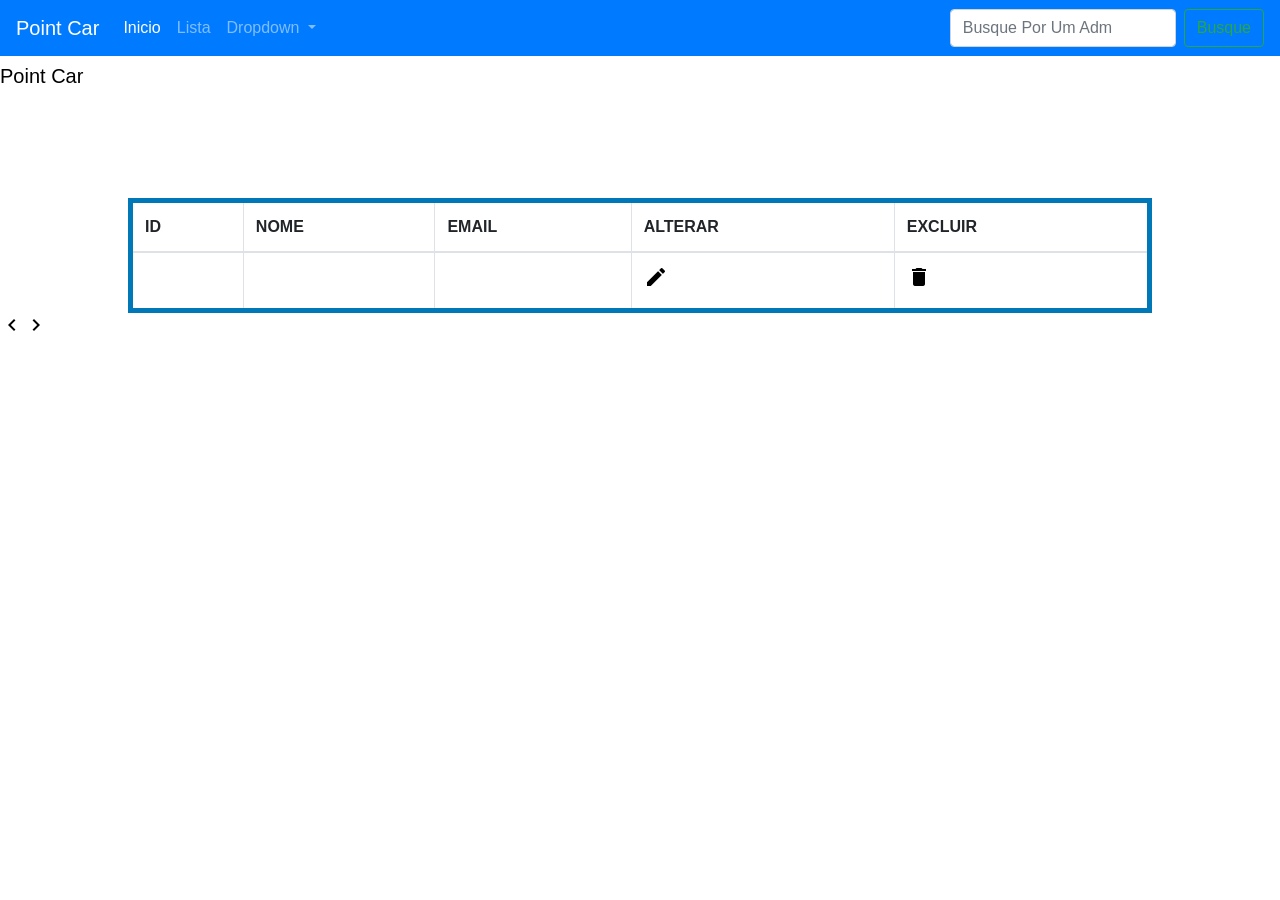
==== src/main/resources/templates/Admin/ListaAdmin.html @ 56017343 "teste" ====
<!DOCTYPE html>
<html xmlns:th="http://thymeleafe.org">
<head>
<meta charset="utf-8">
<link rel="shortcut icon" type="imagex/png" href="carro.png">
<link rel="stylesheet"
	href="https://cdn.jsdelivr.net/npm/bootstrap@4.0.0/dist/css/bootstrap.min.css"
	integrity="sha384-Gn5384xqQ1aoWXA+058RXPxPg6fy4IWvTNh0E263XmFcJlSAwiGgFAW/dAiS6JXm"
	crossorigin="anonymous">
<link href="https://fonts.googleapis.com/icon?family=Material+Icons"
	rel="stylesheet">
<link rel="shortcut icon" type="imagex/png" href="img.jpg">


<style type="text/css">
.table-bordered {
	border: 5px solid #0077b6;
	margin: 0 auto;
	width: 80%;
}

.table {
	margin-top: 100px;
}

.linkForm {
	text-align: center;
}

i {
	color: rgb(61, 157, 179);;
}

.page-footer {
	background: rgb(61, 157, 179);
}

.nav-wrapper {
	background: rgb(61, 157, 179);
}

th {
	padding: 20px;
}

a {
	color: black;
}

a:hover {
	color: blue;
}

h1 {
	font-family: verdana;
	text-align: center;
}

table {
	padding: 10px;
	margin-top: 80px;
}

.brand-logo {
	padding: 12px;
}

.linkForm {
	text-transform: uppercase;
	color: black;
	margin-left: 750px;
}

.linkForm:hover {
	color: rgb(61, 157, 179);
}

.material-icons {
	color: black;
}

.material-icons:hover {
	color: #0077b6;
}
</style>
<title>Lista De Administradores</title>
</head>
<body>

	<nav th:fragment="navBar"
		class="navbar navbar-expand-lg navbar-dark bg-primary">
		<a class="navbar-brand" href="#">Point Car</a>
		<button class="navbar-toggler" type="button" data-toggle="collapse"
			data-target="#navbarSupportedContent"
			aria-controls="navbarSupportedContent" aria-expanded="false"
			aria-label="Toggle navigation">
			<span class="navbar-toggler-icon"></span>
		</button>

		<div class="collapse navbar-collapse" id="navbarSupportedContent">
			<ul class="navbar-nav mr-auto">
				<li class="nav-item active"><a class="nav-link" href="">Inicio
						<span class="sr-only">(current)</span>
				</a></li>
				<li class="nav-item"><a class="nav-link" href="">Lista</a></li>
				<li class="nav-item dropdown"><a
					class="nav-link dropdown-toggle" href="#" id="navbarDropdown"
					role="button" data-toggle="dropdown" aria-haspopup="true"
					aria-expanded="false"> Dropdown </a>
					<div class="dropdown-menu" aria-labelledby="navbarDropdown">
						<a class="dropdown-item" href="#">Action</a> <a
							class="dropdown-item" href="#">Another action</a>
						<div class="dropdown-divider"></div>
						<a class="dropdown-item" href="#">Something else here</a>
					</div></li>

			</ul>
			<form action="/buscar" class="form-inline my-2 my-lg-0">
				<input name="busca" required="required" class="form-control mr-sm-2"
					type="search" placeholder="Busque Por Um Adm" aria-label="Search">
				<button class="btn btn-outline-success my-2 my-sm-0 bg-primary"
					type="submit">Busque</button>
			</form>
		</div>
	</nav>



	<a class="navbar-brand" href="#">Point Car</a>
	<button class="navbar-toggler" type="button" data-toggle="collapse"
		data-target="#navbarSupportedContent"
		aria-controls="navbarSupportedContent" aria-expanded="false"
		aria-label="Toggle navigation">
		<span class="navbar-toggler-icon"></span>
	</button>

	<div class="collapse navbar-collapse" id="navbarSupportedContent">
		<ul class="navbar-nav mr-auto">
			<li class="nav-item active"><a class="nav-link" href="">Inicio
					<span class="sr-only">(current)</span>
			</a></li>
			<li class="nav-item"><a class="nav-link" href="">Lista</a></li>
			<li class="nav-item dropdown"><a
				class="nav-link dropdown-toggle" href="#" id="navbarDropdown"
				role="button" data-toggle="dropdown" aria-haspopup="true"
				aria-expanded="false"> Dropdown </a>
				<div class="dropdown-menu" aria-labelledby="navbarDropdown">
					<a class="dropdown-item" href="#">Action</a> <a
						class="dropdown-item" href="#">Another action</a>
					<div class="dropdown-divider"></div>
					<a class="dropdown-item" href="#">Something else here</a>
				</div></li>

		</ul>
		<form action="/buscar" class="form-inline my-2 my-lg-0">
			<input name="busca" class="form-control mr-sm-2" type="search"
				placeholder="Search" aria-label="Search">
			<button class="btn btn-outline-success my-2 my-sm-0 bg-primary"
				type="submit">Busque</button>
		</form>
	</div>
	</nav>

	<table class="table table-bordered">
		<thead>
			<tr>
				<th scope="col">ID</th>
				<th scope="col">NOME</th>
				<th scope="col">EMAIL</th>
				<th scope="col">ALTERAR</th>
				<th scope="col">EXCLUIR</th>
			</tr>
		</thead>
		<tbody>
			<tr th:each="adm:${admin}">
				<td th:text="${adm.id}"></td>
				<td th:text="${adm.nome}"></td>
				<td th:text="${adm.email}"></td>
				<td><a th:href="@{/alterarAdmin(id=${adm.id})}"><i
						class="material-icons">create</i></a></td>
				<td><a th:href="@{/excluirAdmin(id=${adm.id})}"><i
						class="material-icons">delete</i></a></td>

			</tr>

		</tbody>
	</table>



	<ul class="pagination">
		<!-- verifica se a pagina atual é igual ao total de paginas disabilita a seta para esquerda -->
		<li th:class="${pgAtual == 1 ? 'disabled' : ''}"><a
			th:href="${pgAtual > 1 ? pgAtual - 1 : '#'}"> <i
				class="material-icons">chevron_left</i></a></li>
		<!-- da o efeito na pagina atual -->
		<li th:each="paginas:${numPg}"
			th:class="${pgAtual == paginas ? 'active blue': ''}"><a
			th:href="${paginas}"> <span th:text="${paginas}"></span></a></li>
		<!-- verifica se a pagina atual é igual ao total de paginas disabilita a seta para direita -->
		<li th:class="${pgAtual == numTotalPg ? 'disabled' : ''}"><a
			th:href="${pgAtual < numTotalPg ? pgAtual+1: '' }"><i
				class="material-icons">chevron_right</i></a></li>
	</ul>

	<!-- chamando o rodape padrao -->
	<footer th:replace="fragments/padrao :: rodape"></footer>

</body>
</html>
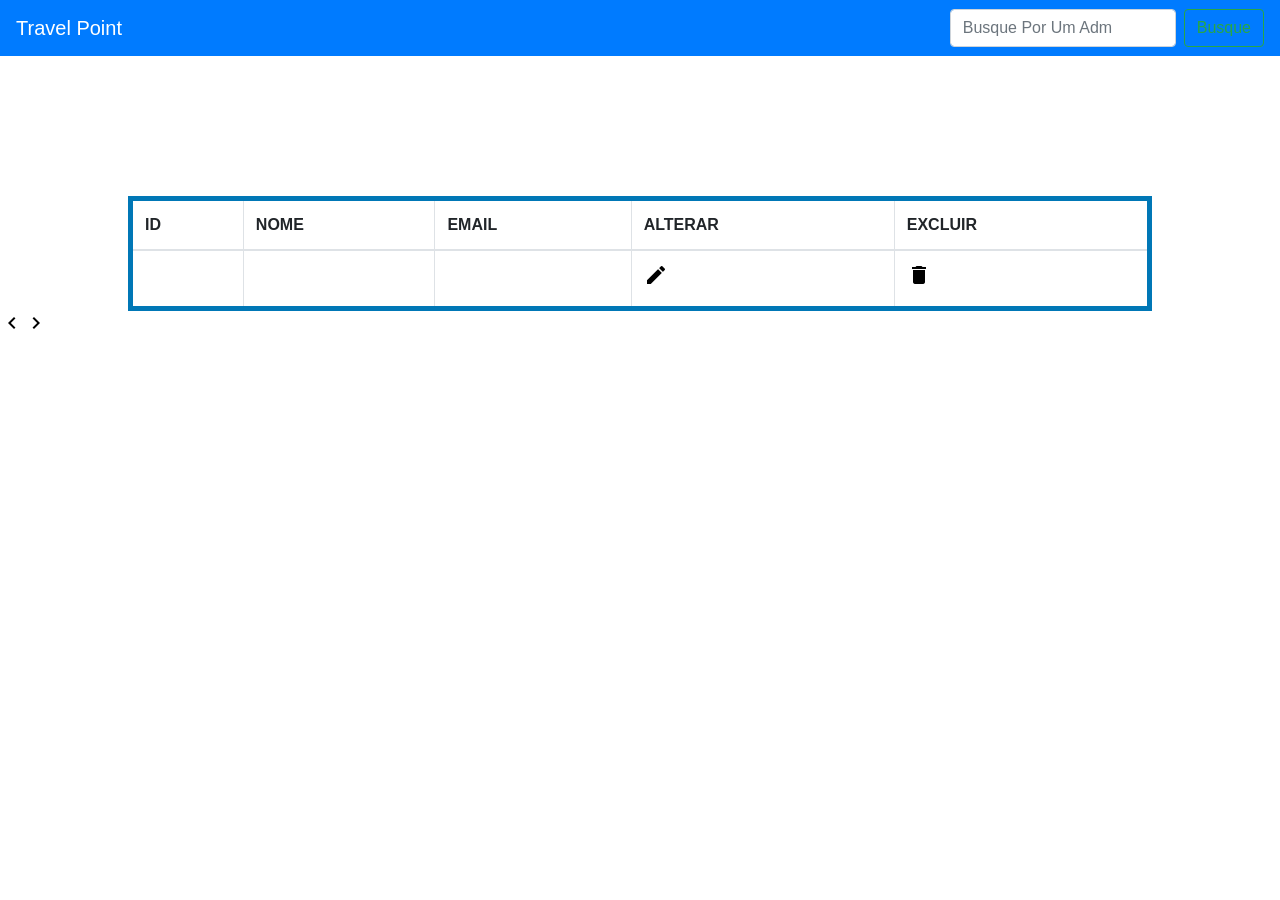
==== commit fba9643c: "first commit" ====
--- a/src/main/resources/templates/Admin/ListaAdmin.html
+++ b/src/main/resources/templates/Admin/ListaAdmin.html
@@ -89,7 +89,7 @@
 
 	<nav th:fragment="navBar"
 		class="navbar navbar-expand-lg navbar-dark bg-primary">
-		<a class="navbar-brand" href="#">Point Car</a>
+		<a class="navbar-brand" href="#">Travel Point</a>
 		<button class="navbar-toggler" type="button" data-toggle="collapse"
 			data-target="#navbarSupportedContent"
 			aria-controls="navbarSupportedContent" aria-expanded="false"
@@ -99,20 +99,10 @@
 
 		<div class="collapse navbar-collapse" id="navbarSupportedContent">
 			<ul class="navbar-nav mr-auto">
-				<li class="nav-item active"><a class="nav-link" href="">Inicio
+				<li class="nav-item active"><a class="nav-link" href="">
 						<span class="sr-only">(current)</span>
 				</a></li>
-				<li class="nav-item"><a class="nav-link" href="">Lista</a></li>
-				<li class="nav-item dropdown"><a
-					class="nav-link dropdown-toggle" href="#" id="navbarDropdown"
-					role="button" data-toggle="dropdown" aria-haspopup="true"
-					aria-expanded="false"> Dropdown </a>
-					<div class="dropdown-menu" aria-labelledby="navbarDropdown">
-						<a class="dropdown-item" href="#">Action</a> <a
-							class="dropdown-item" href="#">Another action</a>
-						<div class="dropdown-divider"></div>
-						<a class="dropdown-item" href="#">Something else here</a>
-					</div></li>
+				
 
 			</ul>
 			<form action="/buscar" class="form-inline my-2 my-lg-0">
@@ -126,7 +116,7 @@
 
 
 
-	<a class="navbar-brand" href="#">Point Car</a>
+	<a class="navbar-brand" href="#"> </a>
 	<button class="navbar-toggler" type="button" data-toggle="collapse"
 		data-target="#navbarSupportedContent"
 		aria-controls="navbarSupportedContent" aria-expanded="false"
